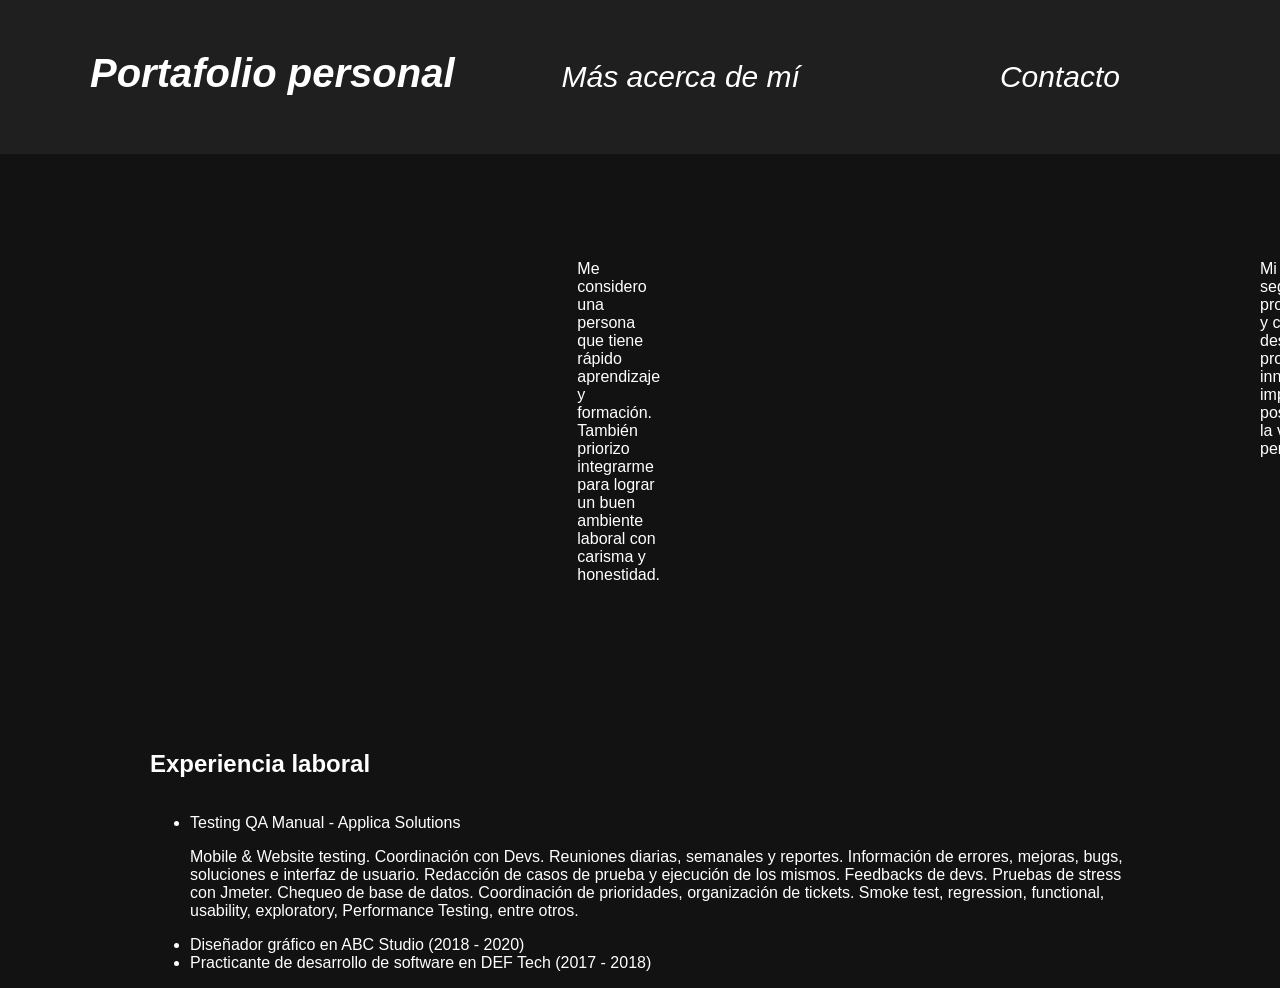
==== acercade.html @ 5edc049a "feat: add html basic content" ====
<!DOCTYPE html>
<html lang="en">
<head>
  <meta charset="UTF-8">
  <meta name="viewport" content="width=device-width, initial-scale=1.0">
  <title>Acerca de mí</title>
    <link rel="stylesheet" href="styles.css">
</head>
<body>
        <header>
      <div class="header">
        <div> <h1 > <a class="title_logo" href="index.html">Portafolio personal</a> </h1> </div>
      <div class="header_secciones"> 
        <div> <section> <p ><a class="secciones_hijo" href="acerca_de_mi.html">Más acerca de mí</a></p> </section> </div>
        <div> <a class="secciones_hijo" href="contacto.html"><section> <p>Contacto</p> </section> </a></div>
        </div>
      </div>
    </header>

    <main>
      <div class="main_padre">
        <div class="main_content_1" id="acercade_padre">
          <h2 class="main_content_hijo_titulo">Acerca de mí</h2>
          <p class="main_content_hijo_1_parrafo">Me considero una persona que tiene rápido aprendizaje y formación. También priorizo integrarme para lograr un buen ambiente laboral con carisma y honestidad.</p>
          <p class="main_content_hijo_1_parrafo">Mi objetivo es seguir creciendo profesionalmente y contribuir al desarrollo de proyectos innovadores que impacten positivamente en la vida de las personas.</p>
        </div>
      </div>

      <div class="main_padre">
        <div class="main_content_2">
          <h2 class="main_content_hijo_titulo">Experiencia laboral</h2>
          <ul class="main_content_hijo_2_lista">
            <li>Testing QA Manual - Applica Solutions </li>
            <p class="main_content_hijo_1_parrafo">Mobile & Website testing. Coordinación con Devs. Reuniones diarias, semanales y reportes. Información de errores, mejoras, bugs, soluciones e interfaz de usuario. Redacción de casos de prueba y ejecución de los mismos. Feedbacks de devs. Pruebas de stress con Jmeter. Chequeo de base de datos. Coordinación de prioridades, organización de tickets. Smoke test, regression, functional, usability, exploratory, Performance Testing, entre otros.</p>
            <li>Diseñador gráfico en ABC Studio (2018 - 2020)</li>
            <li>Practicante de desarrollo de software en DEF Tech (2017 - 2018)</li>
          </ul>
        </div>

</body>
</html>
---- styles.css ----
.title {
  font-size: 2rem;
  color: white;
}

body {
  background-color: #121212;
  font-family: Arial, sans-serif;
  margin: 0;
  padding: 0;
}

.header {
  background-color: #1f1f1f;
  padding: 30px 160px 30px 90px;
  text-align: center;
  display: flex;
  justify-content: space-between;
  font-style: italic;
  color: white;
}

.title_logo {
font-size: 40px;
}

.header_secciones {
  display: flex;
  font-size: 30px;
  gap: 200px;
}

.secciones_hijo, .title_logo {
  text-decoration: none;
  color: white;
}

.main_content_1 {
  display: flex;
  color: white;
  padding: 30px 150px 0 150px;
  justify-content:center;
  flex-direction: row;
  gap: 600px;
  margin: 60px 0 130px 0;
}

.main_content_hijo {
display: flex;
  padding: 20px;
  flex-direction: column;
}

.btn_CTA_h1{
padding: 10px 20px;
margin: 70px 0 70px 0;
}

.main_content_2 {
  display: flex;
  color: white;
  justify-content:center;
  flex-direction: column;
    padding: 0 150px 0 150px;
}

.acercade_padre {
  flex-direction: column;
}
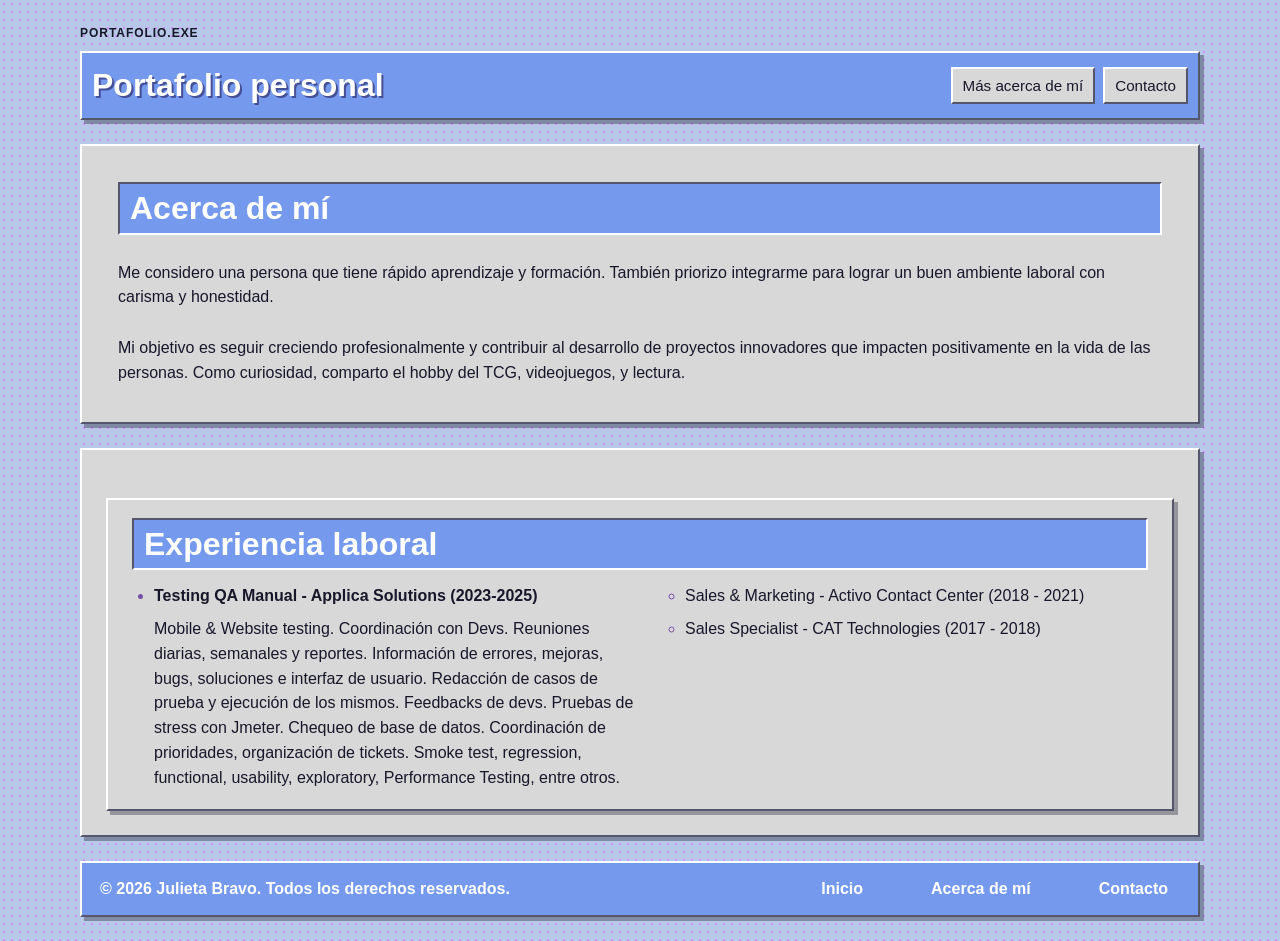
==== commit cb0e97ac: "feat: add navigation and update styles" ====
--- a/acercade.html
+++ b/acercade.html
@@ -1,5 +1,5 @@
 <!DOCTYPE html>
-<html lang="en">
+<html lang="es">
 <head>
   <meta charset="UTF-8">
   <meta name="viewport" content="width=device-width, initial-scale=1.0">
@@ -10,10 +10,12 @@
         <header>
       <div class="header">
         <div> <h1 > <a class="title_logo" href="index.html">Portafolio personal</a> </h1> </div>
-      <div class="header_secciones"> 
-        <div> <section> <p ><a class="secciones_hijo" href="acerca_de_mi.html">Más acerca de mí</a></p> </section> </div>
-        <div> <a class="secciones_hijo" href="contacto.html"><section> <p>Contacto</p> </section> </a></div>
-        </div>
+        <nav aria-label="Navegación principal">
+          <div class="header_secciones"> 
+            <div> <section> <p ><a class="secciones_hijo" href="acercade.html">Más acerca de mí</a></p> </section> </div>
+            <div> <a class="secciones_hijo" href="contacto.html"><section> <p>Contacto</p> </section> </a></div>
+          </div>
+        </nav>
       </div>
     </header>
 
@@ -22,7 +24,7 @@
         <div class="main_content_1" id="acercade_padre">
           <h2 class="main_content_hijo_titulo">Acerca de mí</h2>
           <p class="main_content_hijo_1_parrafo">Me considero una persona que tiene rápido aprendizaje y formación. También priorizo integrarme para lograr un buen ambiente laboral con carisma y honestidad.</p>
-          <p class="main_content_hijo_1_parrafo">Mi objetivo es seguir creciendo profesionalmente y contribuir al desarrollo de proyectos innovadores que impacten positivamente en la vida de las personas.</p>
+          <p class="main_content_hijo_1_parrafo">Mi objetivo es seguir creciendo profesionalmente y contribuir al desarrollo de proyectos innovadores que impacten positivamente en la vida de las personas. Como curiosidad, comparto el hobby del TCG, videojuegos, y lectura.</p>
         </div>
       </div>
 
@@ -30,12 +32,30 @@
         <div class="main_content_2">
           <h2 class="main_content_hijo_titulo">Experiencia laboral</h2>
           <ul class="main_content_hijo_2_lista">
-            <li>Testing QA Manual - Applica Solutions </li>
-            <p class="main_content_hijo_1_parrafo">Mobile & Website testing. Coordinación con Devs. Reuniones diarias, semanales y reportes. Información de errores, mejoras, bugs, soluciones e interfaz de usuario. Redacción de casos de prueba y ejecución de los mismos. Feedbacks de devs. Pruebas de stress con Jmeter. Chequeo de base de datos. Coordinación de prioridades, organización de tickets. Smoke test, regression, functional, usability, exploratory, Performance Testing, entre otros.</p>
-            <li>Diseñador gráfico en ABC Studio (2018 - 2020)</li>
-            <li>Practicante de desarrollo de software en DEF Tech (2017 - 2018)</li>
+            <li>
+              <span>Testing QA Manual - Applica Solutions (2023-2025)</span>
+              <p class="main_content_hijo_1_parrafo">Mobile & Website testing. Coordinación con Devs. Reuniones diarias, semanales y reportes. Información de errores, mejoras, bugs, soluciones e interfaz de usuario. Redacción de casos de prueba y ejecución de los mismos. Feedbacks de devs. Pruebas de stress con Jmeter. Chequeo de base de datos. Coordinación de prioridades, organización de tickets. Smoke test, regression, functional, usability, exploratory, Performance Testing, entre otros.</p>
+            </li>
+            <li class="lista_derecha">
+              <ul class="lista_derecha_contenido">
+                <li>Sales & Marketing - Activo Contact Center (2018 - 2021)</li>
+                <li>Sales Specialist - CAT Technologies (2017 - 2018)</li>
+              </ul>
+            </li>
           </ul>
         </div>
+      </div>
+    </main>
+    <footer>
+      <div class="footer">
+        <p>© 2026 Julieta Bravo. Todos los derechos reservados.</p>
+        <nav class="footer_links" aria-label="Navegación de pie de página">
+          <a href="./index.html">Inicio</a>
+          <a href="./acercade.html">Acerca de mí</a>
+          <a href="./contacto.html">Contacto</a>
+        </nav>
+      </div>
+    </footer>
 
 </body>
 </html>
--- a/styles.css
+++ b/styles.css
@@ -1,69 +1,361 @@
-.title {
-  font-size: 2rem;
-  color: white;
+:root {
+  --desktop-blue: #759aed;
+  --lavender: #cb94f5;
+  --ink: #17172a;
+  --window-gray: #d8d8d8;
+  --shadow: #55556b;
+  --desktop-bg: #b8c8e8;
+  --desktop-speck: #cb94f5;
+}
+
+* {
+  box-sizing: border-box;
 }
 
 body {
-  background-color: #121212;
-  font-family: Arial, sans-serif;
-  margin: 0;
-  padding: 0;
+  min-height: 100vh;
+  margin: 0;
+  padding: 24px;
+  color: var(--ink);
+  background-color: var(--desktop-bg);
+  background-image: radial-gradient(var(--desktop-speck) 1px, transparent 1px);
+  background-size: 8px 8px;
+  font-family: "Trebuchet MS", Verdana, sans-serif;
+  line-height: 1.55;
+}
+
+body::before {
+  content: "PORTAFOLIO.EXE";
+  display: block;
+  max-width: 1120px;
+  margin: 0 auto 8px;
+  color: var(--ink);
+  font-size: 0.75rem;
+  font-weight: bold;
+  letter-spacing: 0.08em;
+}
+
+header,
+main,
+footer {
+  max-width: 1120px;
+  margin: 0 auto;
+}
+
+.header,
+.main_padre,
+.main_content_2 {
+  border: 2px solid;
+  border-color: white var(--shadow) var(--shadow) white;
+  background: var(--window-gray);
+  box-shadow: 4px 4px 0 rgba(23, 23, 42, 0.35);
 }
 
 .header {
-  background-color: #1f1f1f;
-  padding: 30px 160px 30px 90px;
-  text-align: center;
-  display: flex;
+  display: flex;
+  align-items: center;
   justify-content: space-between;
-  font-style: italic;
-  color: white;
+  gap: 24px;
+  padding: 8px 10px;
+  color: white;
+  background: var(--desktop-blue);
+}
+
+.header h1,
+.header_secciones p {
+  margin: 0;
 }
 
 .title_logo {
-font-size: 40px;
+  margin: 0;
+  color: white;
+  font-size: clamp(1.25rem, 3vw, 2rem);
+  font-weight: bold;
+  text-decoration: none;
+  text-shadow: 2px 2px #454f95;
 }
 
 .header_secciones {
   display: flex;
-  font-size: 30px;
-  gap: 200px;
-}
-
-.secciones_hijo, .title_logo {
+  flex-wrap: wrap;
+  gap: 8px;
+  font-size: 0.95rem;
+}
+
+.secciones_hijo {
+  display: block;
+  padding: 5px 10px;
+  color: var(--ink);
+  background: var(--window-gray);
+  border: 2px solid;
+  border-color: white var(--shadow) var(--shadow) white;
   text-decoration: none;
-  color: white;
+  transition: background-color 0.25s ease, transform 0.2s ease, box-shadow 0.25s ease;
+}
+
+.secciones_hijo:hover,
+.secciones_hijo:focus-visible,
+.btn_CTA_h1:hover,
+.btn_CTA_h1:focus-visible {
+  background: var(--lavender);
+  transform: translateY(-1px);
+  box-shadow: 2px 2px 0 rgba(23, 23, 42, 0.2);
+}
+
+.main_padre {
+  margin-top: 24px;
+  padding: 24px;
 }
 
 .main_content_1 {
   display: flex;
-  color: white;
-  padding: 30px 150px 0 150px;
-  justify-content:center;
-  flex-direction: row;
-  gap: 600px;
-  margin: 60px 0 130px 0;
-}
-
-.main_content_hijo {
-display: flex;
-  padding: 20px;
+  align-items: center;
+  justify-content: space-between;
+  gap: 48px;
+  padding: 12px;
+}
+
+#acercade_padre {
+  align-items: stretch;
   flex-direction: column;
-}
-
-.btn_CTA_h1{
-padding: 10px 20px;
-margin: 70px 0 70px 0;
+  gap: 26px;
+  max-width: none;
+}
+
+#acercade_padre .main_content_hijo_titulo,
+#acercade_padre .main_content_hijo_1_parrafo {
+  width: 100%;
+  margin: 0;
+}
+
+.main_content_hijo_1,
+.main_content_1[id="acercade_padre"] {
+  max-width: 720px;
+}
+
+.main_content_hijo_titulo {
+  margin: 0 0 14px;
+  padding: 5px 10px;
+  color: white;
+  background: var(--desktop-blue);
+  border: 2px solid;
+  border-color: var(--shadow) white white var(--shadow);
+  font-size: clamp(1.35rem, 3vw, 2rem);
+  line-height: 1.2;
+}
+
+.main_content_hijo_titulo span {
+  color: #fff8b8;
+}
+
+.main_content_hijo_1_parrafo {
+  margin: 12px 0;
+}
+
+.btn_CTA_h1,
+form button {
+  display: inline-block;
+  margin-top: 16px;
+  padding: 8px 18px;
+  color: var(--ink);
+  background: var(--lavender);
+  border: 2px solid;
+  border-color: white var(--shadow) var(--shadow) white;
+  font: inherit;
+  font-weight: bold;
+  text-decoration: none;
+  cursor: pointer;
+  transition: transform 0.2s ease, filter 0.25s ease, box-shadow 0.25s ease;
+}
+
+.btn_CTA_h1:active,
+form button:active,
+.secciones_hijo:active {
+  border-color: var(--shadow) white white var(--shadow);
+  transform: translate(1px, 1px);
+}
+
+.fotojb {
+  flex: 0 0 220px;
+  padding: 8px;
+  background: white;
+  border: 2px solid var(--shadow);
+}
+
+.fotojb_img {
+  display: block;
+  width: 100%;
+  aspect-ratio: 1;
+  object-fit: cover;
+  filter: saturate(0.85) contrast(1.05);
 }
 
 .main_content_2 {
-  display: flex;
-  color: white;
-  justify-content:center;
+  margin-top: 24px;
+  padding: 18px 24px;
+}
+
+.main_content_hijo_2_lista {
+  display: grid;
+  grid-template-columns: repeat(2, minmax(0, 1fr));
+  gap: 0 28px;
+  margin: 0;
+  padding-left: 22px;
+  align-items: start;
+}
+
+.main_content_hijo_2_lista > li {
+  margin: 0;
+  padding-left: 0;
+}
+
+.main_content_hijo_2_lista > li:first-child {
+  grid-column: 1;
+}
+
+.lista_derecha {
+  grid-column: 2;
+  justify-self: end;
+  width: 100%;
+  list-style: none;
+}
+
+.lista_derecha_contenido {
+  display: flex;
   flex-direction: column;
-    padding: 0 150px 0 150px;
-}
-
-.acercade_padre {
-  flex-direction: column;
+  gap: 8px;
+  margin: 0;
+  padding-left: 20px;
+}
+
+.lista_derecha_contenido li {
+  margin: 0;
+}
+
+.main_content_hijo_2_lista li span {
+  display: block;
+  font-weight: bold;
+}
+
+.main_content_hijo_2_lista li .main_content_hijo_1_parrafo {
+  margin: 8px 0 0;
+  padding-left: 0;
+}
+
+.main_content_hijo_2_lista li::marker,
+.lista_derecha_contenido li::marker {
+  color: #7650a5;
+}
+
+form {
+  display: grid;
+  gap: 7px;
+  min-width: min(100%, 420px);
+  padding: 18px;
+  background: #eeeeee;
+  border: 2px solid var(--shadow);
+}
+
+input,
+textarea {
+  width: 100%;
+  padding: 8px;
+  color: var(--ink);
+  background: white;
+  border: 2px solid;
+  border-color: var(--shadow) white white var(--shadow);
+  font: inherit;
+}
+
+textarea {
+  min-height: 130px;
+  resize: vertical;
+}
+
+.footer {
+  display: flex;
+  align-items: center;
+  justify-content: space-between;
+  gap: 16px;
+  margin-top: 24px;
+  padding: 14px 18px;
+  color: white;
+  background: var(--desktop-blue);
+  border: 2px solid;
+  border-color: white var(--shadow) var(--shadow) white;
+  box-shadow: 4px 4px 0 rgba(23, 23, 42, 0.35);
+}
+
+.footer p {
+  margin: 0;
+  font-weight: bold;
+}
+
+.footer_links {
+  display: flex;
+  flex-wrap: wrap;
+  justify-content: flex-end;
+  gap: 44px;
+}
+
+.footer_links a {
+  color: white;
+  text-decoration: none;
+  font-weight: bold;
+  padding: 0 12px;
+}
+
+.footer_links a:hover,
+.footer_links a:focus-visible {
+  color: #fff8b8;
+}
+
+a {
+  color: #4f3993;
+}
+
+@media (max-width: 700px) {
+  body {
+    padding: 12px;
+  }
+
+  .header,
+  .main_content_1 {
+    align-items: stretch;
+    flex-direction: column;
+  }
+
+  .header_secciones {
+    justify-content: stretch;
+  }
+
+  .header_secciones > div {
+    flex: 1;
+  }
+
+  .secciones_hijo {
+    text-align: center;
+  }
+
+  .main_padre {
+    padding: 14px;
+  }
+
+  .fotojb {
+    align-self: center;
+    width: min(100%, 220px);
+  }
+
+  .main_content_hijo_2_lista {
+    grid-template-columns: 1fr;
+  }
+
+  .footer {
+    flex-direction: column;
+    text-align: center;
+  }
+
+  .footer_links {
+    justify-content: center;
+  }
 }
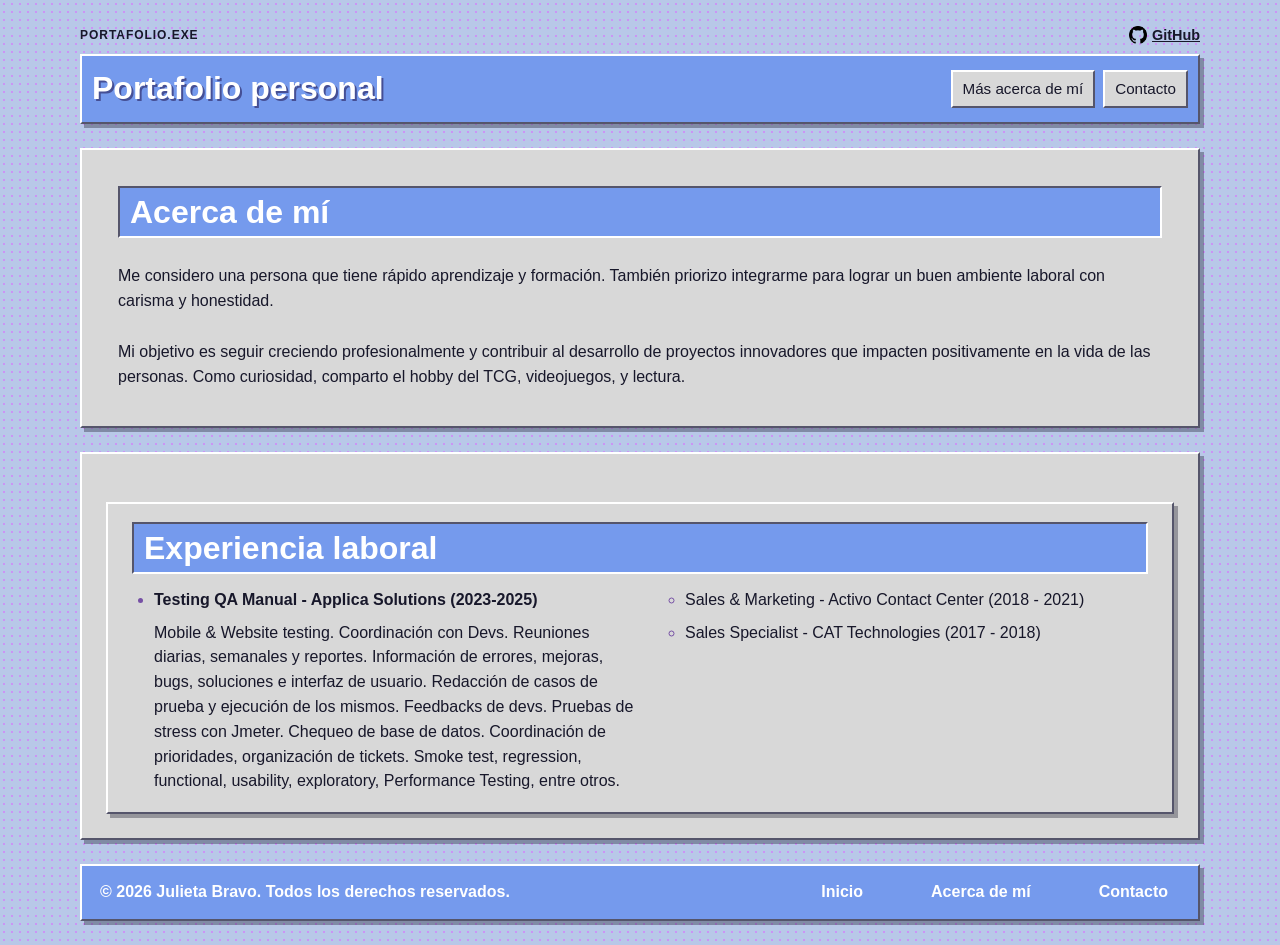
==== commit 57ed0263: "feat: add github and vercel link" ====
--- a/acercade.html
+++ b/acercade.html
@@ -7,6 +7,13 @@
     <link rel="stylesheet" href="styles.css">
 </head>
 <body>
+    <div class="topbar">
+      <span class="topbar_label">PORTAFOLIO.EXE</span>
+      <a class="github_link" href="https://github.com/julietanatbravo" target="_blank" rel="noopener noreferrer">
+        <img class="github_icon" src="./img/gh-icon.webp" alt="Icono de GitHub">
+        <span>GitHub</span>
+      </a>
+    </div>
         <header>
       <div class="header">
         <div> <h1 > <a class="title_logo" href="index.html">Portafolio personal</a> </h1> </div>
--- a/styles.css
+++ b/styles.css
@@ -24,15 +24,40 @@
   line-height: 1.55;
 }
 
-body::before {
-  content: "PORTAFOLIO.EXE";
-  display: block;
+.topbar {
+  display: flex;
+  justify-content: space-between;
+  align-items: center;
   max-width: 1120px;
   margin: 0 auto 8px;
+}
+
+.topbar_label {
   color: var(--ink);
   font-size: 0.75rem;
   font-weight: bold;
   letter-spacing: 0.08em;
+}
+
+.github_link {
+  display: inline-flex;
+  align-items: center;
+  gap: 5px;
+  color: var(--ink);
+  font-size: 0.9rem;
+  font-weight: bold;
+  text-decoration: underline;
+}
+
+.github_icon {
+  width: 18px;
+  height: 18px;
+  flex: 0 0 18px;
+}
+
+.github_link:hover,
+.github_link:focus-visible {
+  color: #7650a5;
 }
 
 header,
